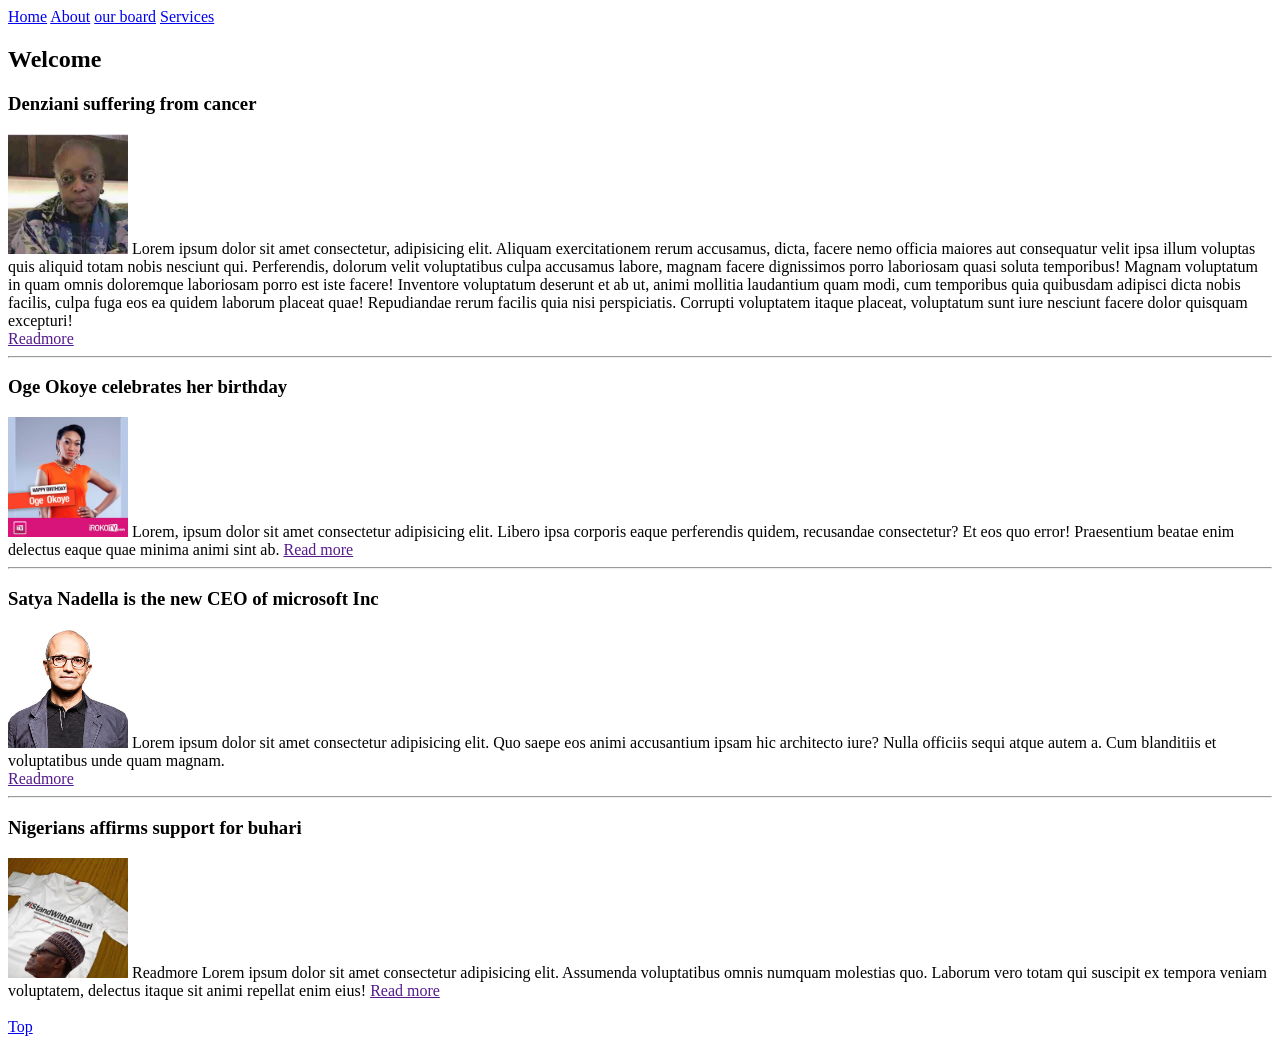
==== index.html @ 3176205e "first commit" ====
<!DOCTYPE html>
<html lang="en">
<head>
    <meta charset="UTF-8">
    <meta name="viewport" content="width=device-width, initial-scale=1.0">
    <title>home</title>
</head>
<body>

    <a href="index.html">Home</a>
    <a href="about.html">About</a>
    <a href="ourboard.html">our board</a>
    <a href="services.html">Services</a>
    

    <h2>Welcome</h2>
     <h3>Denziani suffering from cancer</h3>
    <img src="./images/denziani.jpg" alt="" width="120" height="120">
    Lorem ipsum dolor sit amet consectetur, adipisicing elit. Aliquam exercitationem rerum accusamus, dicta, facere nemo officia maiores aut consequatur velit ipsa illum voluptas quis aliquid totam nobis nesciunt qui. Perferendis, dolorum velit voluptatibus culpa accusamus labore, magnam facere dignissimos porro laboriosam quasi soluta temporibus! Magnam voluptatum in quam omnis doloremque laboriosam porro est iste facere! Inventore voluptatum deserunt et ab ut, animi mollitia laudantium quam modi, cum temporibus quia quibusdam adipisci dicta nobis facilis, culpa fuga eos ea quidem laborum placeat quae! Repudiandae rerum facilis quia nisi perspiciatis. Corrupti voluptatem itaque placeat, voluptatum sunt iure nesciunt facere dolor quisquam excepturi!
    <br>
    <a href="">Readmore</a>
    <hr>

    <h3>Oge Okoye celebrates her birthday</h3>
    <img src="./images/oge.jpg" alt="" width="120"height="120">
    Lorem, ipsum dolor sit amet consectetur adipisicing elit. Libero ipsa corporis eaque perferendis quidem, recusandae consectetur? Et eos quo error! Praesentium beatae enim delectus eaque quae minima animi sint ab.
    <a href="">Read more</a>
    <hr>

     <h3>Satya Nadella is the new CEO of microsoft Inc</h3>
    <img src="./images/satya.jpg" alt="" width="120" height="120">
    Lorem ipsum dolor sit amet consectetur adipisicing elit. Quo saepe eos animi accusantium ipsam hic architecto iure? Nulla officiis sequi atque autem a. Cum blanditiis et voluptatibus unde quam magnam. <br>
    <a href="">Readmore</a>
    <hr>

    <h3>Nigerians affirms support for buhari</h3>
    <img src="./images/buhari.jpg" alt="" width="120" height="120"> Readmore 
    Lorem ipsum dolor sit amet consectetur adipisicing elit. Assumenda voluptatibus omnis numquam molestias quo. Laborum vero totam qui suscipit ex tempora veniam voluptatem, delectus itaque sit animi repellat enim eius!
    <a href="">Read more</a>
    <br><br>
   
    
    <a href="#top">Top</a
    
</body>
</html>
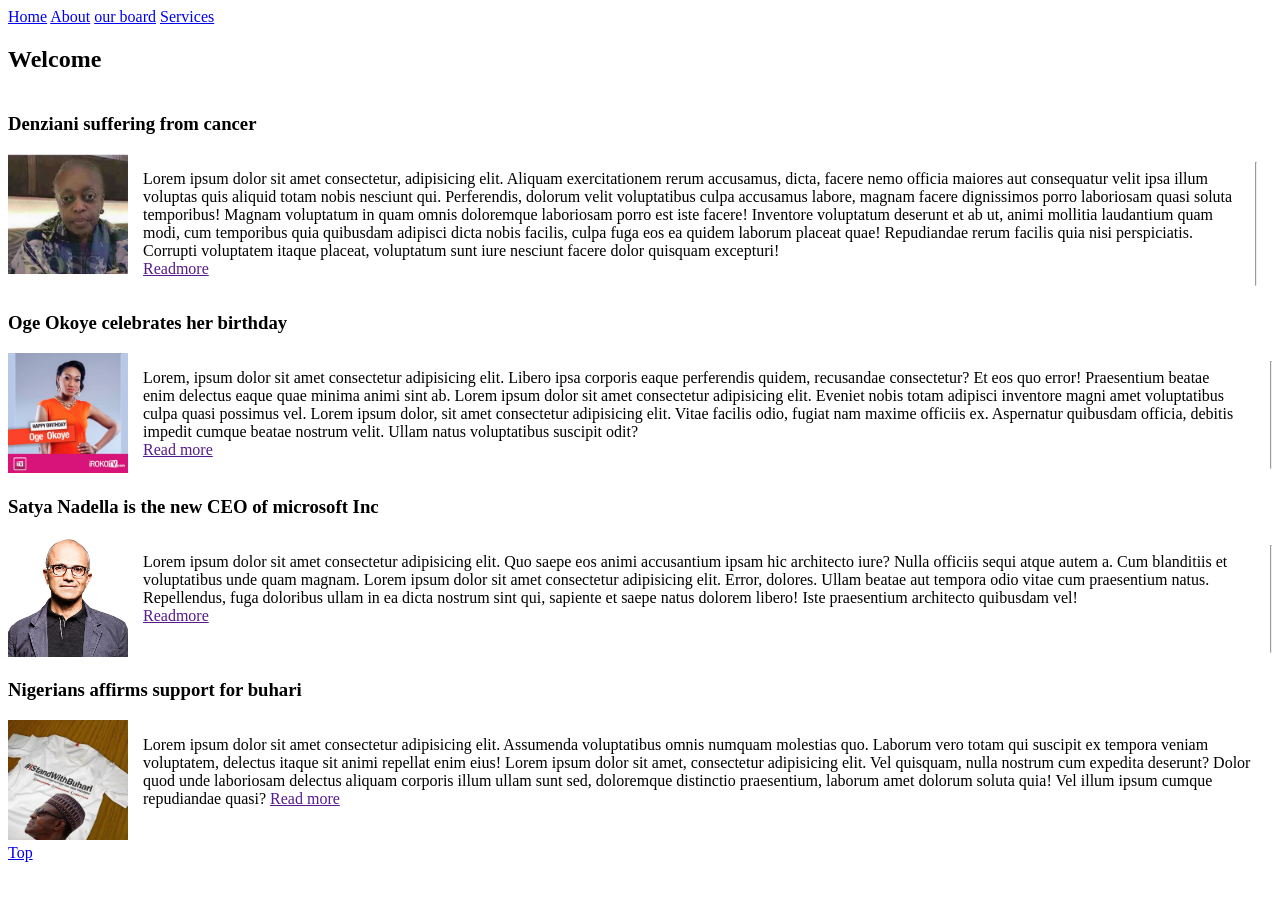
==== commit bad4297d: "added css" ====
--- a/index.html
+++ b/index.html
@@ -1,46 +1,105 @@
 <!DOCTYPE html>
 <html lang="en">
+
 <head>
     <meta charset="UTF-8">
     <meta name="viewport" content="width=device-width, initial-scale=1.0">
     <title>home</title>
+    <link rel="stylesheet" href="style.css">
 </head>
+
 <body>
 
     <a href="index.html">Home</a>
     <a href="about.html">About</a>
     <a href="ourboard.html">our board</a>
     <a href="services.html">Services</a>
-    
+
 
     <h2>Welcome</h2>
-     <h3>Denziani suffering from cancer</h3>
-    <img src="./images/denziani.jpg" alt="" width="120" height="120">
-    Lorem ipsum dolor sit amet consectetur, adipisicing elit. Aliquam exercitationem rerum accusamus, dicta, facere nemo officia maiores aut consequatur velit ipsa illum voluptas quis aliquid totam nobis nesciunt qui. Perferendis, dolorum velit voluptatibus culpa accusamus labore, magnam facere dignissimos porro laboriosam quasi soluta temporibus! Magnam voluptatum in quam omnis doloremque laboriosam porro est iste facere! Inventore voluptatum deserunt et ab ut, animi mollitia laudantium quam modi, cum temporibus quia quibusdam adipisci dicta nobis facilis, culpa fuga eos ea quidem laborum placeat quae! Repudiandae rerum facilis quia nisi perspiciatis. Corrupti voluptatem itaque placeat, voluptatum sunt iure nesciunt facere dolor quisquam excepturi!
-    <br>
-    <a href="">Readmore</a>
-    <hr>
+    <h3>Denziani suffering from cancer</h3>
+
+    <div class="denis">
+        <main>
+            <img src="./images/denziani.jpg" alt="" width="120" height="120">
+        </main>
+        <p>
+            Lorem ipsum dolor sit amet consectetur, adipisicing elit. Aliquam exercitationem rerum accusamus, dicta,
+            facere
+            nemo officia maiores aut consequatur velit ipsa illum voluptas quis aliquid totam nobis nesciunt qui.
+            Perferendis, dolorum velit voluptatibus culpa accusamus labore, magnam facere dignissimos porro laboriosam
+            quasi
+            soluta temporibus! Magnam voluptatum in quam omnis doloremque laboriosam porro est iste facere! Inventore
+            voluptatum deserunt et ab ut, animi mollitia laudantium quam modi, cum temporibus quia quibusdam adipisci
+            dicta
+            nobis facilis, culpa fuga eos ea quidem laborum placeat quae! Repudiandae rerum facilis quia nisi
+            perspiciatis.
+            Corrupti voluptatem itaque placeat, voluptatum sunt iure nesciunt facere dolor quisquam excepturi!
+            <br>
+            <a href="">Readmore</a>
+            <hr>
+        </p>
+    </div>
+
+
 
     <h3>Oge Okoye celebrates her birthday</h3>
-    <img src="./images/oge.jpg" alt="" width="120"height="120">
-    Lorem, ipsum dolor sit amet consectetur adipisicing elit. Libero ipsa corporis eaque perferendis quidem, recusandae consectetur? Et eos quo error! Praesentium beatae enim delectus eaque quae minima animi sint ab.
-    <a href="">Read more</a>
-    <hr>
 
-     <h3>Satya Nadella is the new CEO of microsoft Inc</h3>
-    <img src="./images/satya.jpg" alt="" width="120" height="120">
-    Lorem ipsum dolor sit amet consectetur adipisicing elit. Quo saepe eos animi accusantium ipsam hic architecto iure? Nulla officiis sequi atque autem a. Cum blanditiis et voluptatibus unde quam magnam. <br>
-    <a href="">Readmore</a>
-    <hr>
+    <div class="oge">
+        <main>
+            <img src="./images/oge.jpg" alt="" width="120" height="120">
+        </main>
+        <p>
+            Lorem, ipsum dolor sit amet consectetur adipisicing elit. Libero ipsa corporis eaque perferendis quidem,
+            recusandae consectetur? Et eos quo error! Praesentium beatae enim delectus eaque quae minima animi sint ab.
+            Lorem ipsum dolor sit amet consectetur adipisicing elit. Eveniet nobis totam adipisci inventore magni amet
+            voluptatibus culpa quasi possimus vel. Lorem ipsum dolor, sit amet consectetur adipisicing elit. Vitae
+            facilis odio, fugiat nam maxime officiis ex. Aspernatur quibusdam officia, debitis impedit cumque beatae
+            nostrum velit. Ullam natus voluptatibus suscipit odit?
+            <br>
+            <a href="">Read more</a>
+        </p>
+        <br>
+        <hr>
+    </div>
+
+
+
+    <h3>Satya Nadella is the new CEO of microsoft Inc</h3>
+
+
+    <div class="satya">
+        <main>
+        <img src="./images/satya.jpg" alt="" width="120" height="120">
+        </main>
+        <p>
+        Lorem ipsum dolor sit amet consectetur adipisicing elit. Quo saepe eos animi accusantium ipsam hic architecto
+        iure?
+        Nulla officiis sequi atque autem a. Cum blanditiis et voluptatibus unde quam magnam. Lorem ipsum dolor sit amet consectetur adipisicing elit. Error, dolores. Ullam beatae aut tempora odio vitae cum praesentium natus. Repellendus, fuga doloribus ullam in ea dicta nostrum sint qui, sapiente et saepe natus dolorem libero! Iste praesentium architecto quibusdam vel! <br>
+        <a href="">Readmore</a>
+        </p>
+        <hr>
+    </div>
+
+
 
     <h3>Nigerians affirms support for buhari</h3>
-    <img src="./images/buhari.jpg" alt="" width="120" height="120"> Readmore 
-    Lorem ipsum dolor sit amet consectetur adipisicing elit. Assumenda voluptatibus omnis numquam molestias quo. Laborum vero totam qui suscipit ex tempora veniam voluptatem, delectus itaque sit animi repellat enim eius!
-    <a href="">Read more</a>
-    <br><br>
-   
-    
-    <a href="#top">Top</a
-    
+
+
+    <div class="buhari">
+        <main>
+        <img src="./images/buhari.jpg" alt="" width="120" height="120">
+        </main>
+        <p>
+        Lorem ipsum dolor sit amet consectetur adipisicing elit. Assumenda voluptatibus omnis numquam molestias quo.
+        Laborum
+        vero totam qui suscipit ex tempora veniam voluptatem, delectus itaque sit animi repellat enim eius! Lorem ipsum dolor sit amet, consectetur adipisicing elit. Vel quisquam, nulla nostrum cum expedita deserunt? Dolor quod unde laboriosam delectus aliquam corporis illum ullam sunt sed, doloremque distinctio praesentium, laborum amet dolorum soluta quia! Vel illum ipsum cumque repudiandae quasi?
+        <a href="">Read more</a>
+        <br>
+        </p>
+    </div>
+
+
+    <a href="#top">Top</a 
 </body>
 </html>
--- a/style.css
+++ b/style.css
@@ -0,0 +1,19 @@
+body h2{
+    margin-bottom: 40px;
+}
+.denis{
+    display: flex;
+    gap: 15px;
+}
+.oge{
+    display: flex;
+    gap: 15px;
+}
+.satya{
+    display: flex;
+    gap: 15px;
+}
+.buhari{
+    display: flex;
+    gap: 15px;
+}
